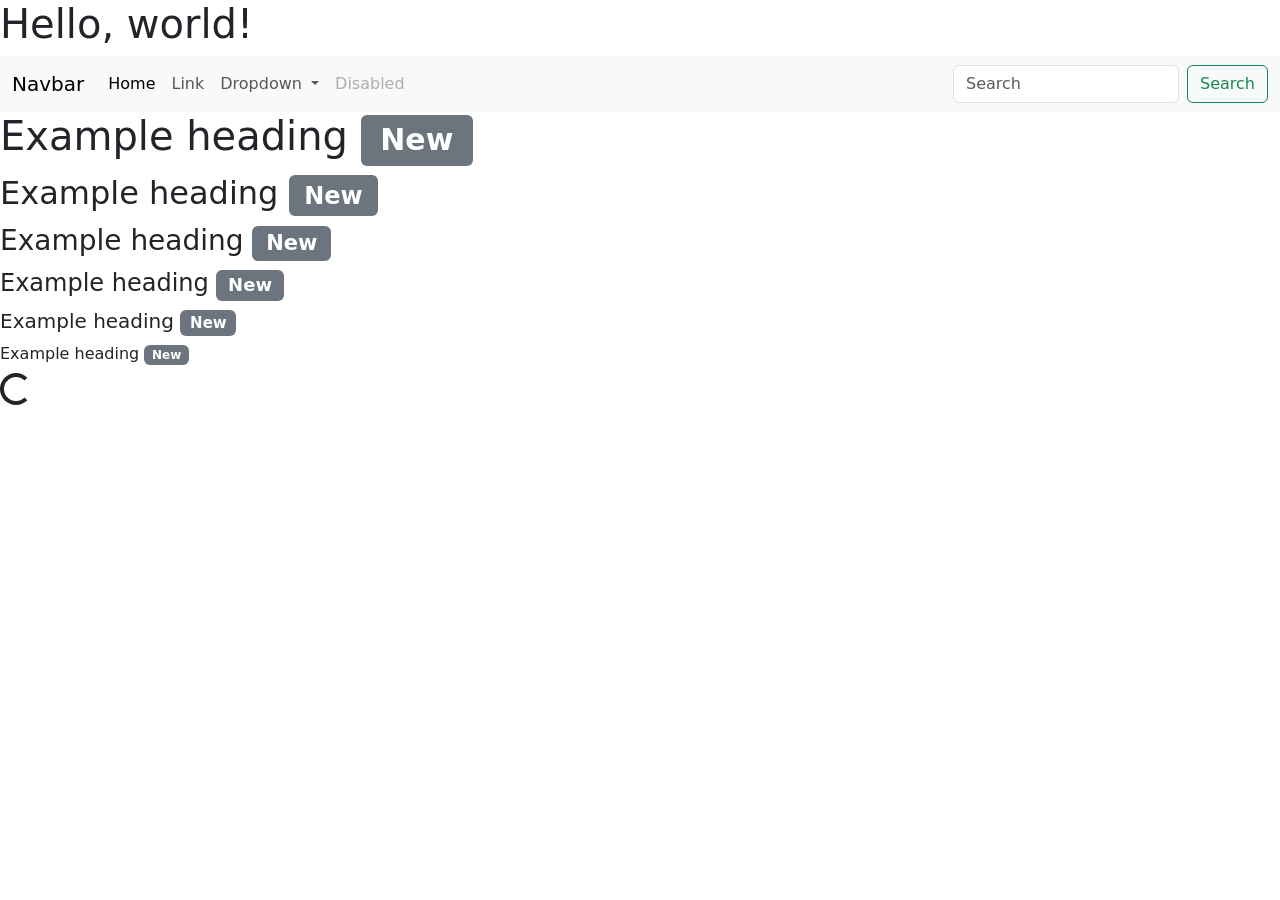
==== bootstrap/css/index.html @ 14a5fd1d "up" ====
<!doctype html>
<html lang="en">

<head>
    <meta charset="utf-8">
    <meta name="viewport" content="width=device-width, initial-scale=1">
    <title>Bootstrap demo</title>
    <link href="https://cdn.jsdelivr.net/npm/bootstrap@5.3.8/dist/css/bootstrap.min.css" rel="stylesheet"
        integrity="sha384-sRIl4kxILFvY47J16cr9ZwB07vP4J8+LH7qKQnuqkuIAvNWLzeN8tE5YBujZqJLB" crossorigin="anonymous">
</head>

<body>
    <h1>Hello, world!</h1>
    <section>
        <nav class="navbar navbar-expand-lg bg-body-tertiary">
            <div class="container-fluid">
                <a class="navbar-brand" href="#">Navbar</a>
                <button class="navbar-toggler" type="button" data-bs-toggle="collapse"
                    data-bs-target="#navbarSupportedContent" aria-controls="navbarSupportedContent"
                    aria-expanded="false" aria-label="Toggle navigation">
                    <span class="navbar-toggler-icon"></span>
                </button>
                <div class="collapse navbar-collapse" id="navbarSupportedContent">
                    <ul class="navbar-nav me-auto mb-2 mb-lg-0">
                        <li class="nav-item">
                            <a class="nav-link active" aria-current="page" href="#">Home</a>
                        </li>
                        <li class="nav-item">
                            <a class="nav-link" href="#">Link</a>
                        </li>
                        <li class="nav-item dropdown">
                            <a class="nav-link dropdown-toggle" href="#" role="button" data-bs-toggle="dropdown"
                                aria-expanded="false">
                                Dropdown
                            </a>
                            <ul class="dropdown-menu">
                                <li><a class="dropdown-item" href="#">Action</a></li>
                                <li><a class="dropdown-item" href="#">Another action</a></li>
                                <li>
                                    <hr class="dropdown-divider">
                                </li>
                                <li><a class="dropdown-item" href="#">Something else here</a></li>
                            </ul>
                        </li>
                        <li class="nav-item">
                            <a class="nav-link disabled" aria-disabled="true">Disabled</a>
                        </li>
                    </ul>
                    <form class="d-flex" role="search">
                        <input class="form-control me-2" type="search" placeholder="Search" aria-label="Search" />
                        <button class="btn btn-outline-success" type="submit">Search</button>
                    </form>
                </div>
            </div>
        </nav>
    </section>
    <section>
        <h1>Example heading <span class="badge text-bg-secondary">New</span></h1>
        <h2>Example heading <span class="badge text-bg-secondary">New</span></h2>
        <h3>Example heading <span class="badge text-bg-secondary">New</span></h3>
        <h4>Example heading <span class="badge text-bg-secondary">New</span></h4>
        <h5>Example heading <span class="badge text-bg-secondary">New</span></h5>
        <h6>Example heading <span class="badge text-bg-secondary">New</span></h6>
    </section>
    <section>
        <div class="spinner-border" role="status">
            <span class="visually-hidden">Loading...</span>
        </div>
    </section>
    
    <script src="https://cdn.jsdelivr.net/npm/bootstrap@5.3.8/dist/js/bootstrap.bundle.min.js"
        integrity="sha384-FKyoEForCGlyvwx9Hj09JcYn3nv7wiPVlz7YYwJrWVcXK/BmnVDxM+D2scQbITxI"
        crossorigin="anonymous"></script>
</body>

</html>
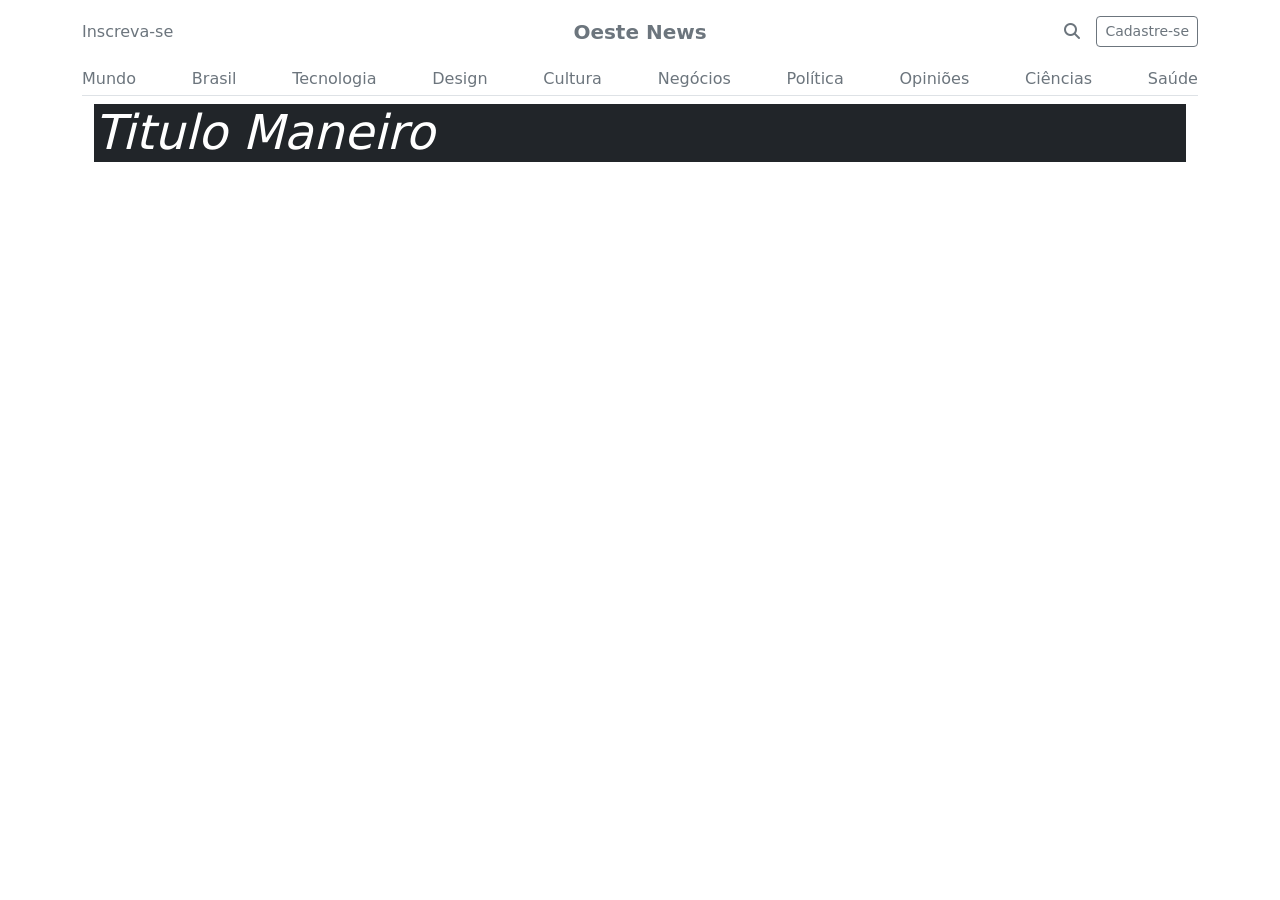
==== commit 151aa45a: "up" ====
--- a/bootstrap/css/index.html
+++ b/bootstrap/css/index.html
@@ -1,76 +1,59 @@
 <!doctype html>
-<html lang="en">
+<html lang="pt-BR">
 
 <head>
-    <meta charset="utf-8">
-    <meta name="viewport" content="width=device-width, initial-scale=1">
-    <title>Bootstrap demo</title>
-    <link href="https://cdn.jsdelivr.net/npm/bootstrap@5.3.8/dist/css/bootstrap.min.css" rel="stylesheet"
-        integrity="sha384-sRIl4kxILFvY47J16cr9ZwB07vP4J8+LH7qKQnuqkuIAvNWLzeN8tE5YBujZqJLB" crossorigin="anonymous">
+  <meta charset="utf-8">
+  <meta name="viewport" content="width=device-width, initial-scale=1">
+  <title>Oeste News</title>
+  <link href="https://cdn.jsdelivr.net/npm/bootstrap@5.3.3/dist/css/bootstrap.min.css" rel="stylesheet"
+    crossorigin="anonymous">
+  <link rel="stylesheet" href="https://cdnjs.cloudflare.com/ajax/libs/font-awesome/6.5.1/css/all.min.css"
+    crossorigin="anonymous" referrerpolicy="no-referrer" />
 </head>
 
 <body>
-    <h1>Hello, world!</h1>
-    <section>
-        <nav class="navbar navbar-expand-lg bg-body-tertiary">
-            <div class="container-fluid">
-                <a class="navbar-brand" href="#">Navbar</a>
-                <button class="navbar-toggler" type="button" data-bs-toggle="collapse"
-                    data-bs-target="#navbarSupportedContent" aria-controls="navbarSupportedContent"
-                    aria-expanded="false" aria-label="Toggle navigation">
-                    <span class="navbar-toggler-icon"></span>
-                </button>
-                <div class="collapse navbar-collapse" id="navbarSupportedContent">
-                    <ul class="navbar-nav me-auto mb-2 mb-lg-0">
-                        <li class="nav-item">
-                            <a class="nav-link active" aria-current="page" href="#">Home</a>
-                        </li>
-                        <li class="nav-item">
-                            <a class="nav-link" href="#">Link</a>
-                        </li>
-                        <li class="nav-item dropdown">
-                            <a class="nav-link dropdown-toggle" href="#" role="button" data-bs-toggle="dropdown"
-                                aria-expanded="false">
-                                Dropdown
-                            </a>
-                            <ul class="dropdown-menu">
-                                <li><a class="dropdown-item" href="#">Action</a></li>
-                                <li><a class="dropdown-item" href="#">Another action</a></li>
-                                <li>
-                                    <hr class="dropdown-divider">
-                                </li>
-                                <li><a class="dropdown-item" href="#">Something else here</a></li>
-                            </ul>
-                        </li>
-                        <li class="nav-item">
-                            <a class="nav-link disabled" aria-disabled="true">Disabled</a>
-                        </li>
-                    </ul>
-                    <form class="d-flex" role="search">
-                        <input class="form-control me-2" type="search" placeholder="Search" aria-label="Search" />
-                        <button class="btn btn-outline-success" type="submit">Search</button>
-                    </form>
-                </div>
-            </div>
-        </nav>
-    </section>
-    <section>
-        <h1>Example heading <span class="badge text-bg-secondary">New</span></h1>
-        <h2>Example heading <span class="badge text-bg-secondary">New</span></h2>
-        <h3>Example heading <span class="badge text-bg-secondary">New</span></h3>
-        <h4>Example heading <span class="badge text-bg-secondary">New</span></h4>
-        <h5>Example heading <span class="badge text-bg-secondary">New</span></h5>
-        <h6>Example heading <span class="badge text-bg-secondary">New</span></h6>
-    </section>
-    <section>
-        <div class="spinner-border" role="status">
-            <span class="visually-hidden">Loading...</span>
+  <div class="container">
+    <header class="blog-header py-3">
+      <div class="row d-flex align-items-center">
+        <div class="col-4">
+          <a href="#" class="link-secondary text-decoration-none">Inscreva-se</a>
         </div>
-    </section>
-    
-    <script src="https://cdn.jsdelivr.net/npm/bootstrap@5.3.8/dist/js/bootstrap.bundle.min.js"
-        integrity="sha384-FKyoEForCGlyvwx9Hj09JcYn3nv7wiPVlz7YYwJrWVcXK/BmnVDxM+D2scQbITxI"
-        crossorigin="anonymous"></script>
+        <div class="col-4 text-center">
+          <a href="#" class="link-secondary text-decoration-none fw-bold fs-5">Oeste News</a>
+        </div>
+        <div class="col-4 d-flex justify-content-end align-items-center gap-3">
+          <a href="#" class="link-secondary">
+            <i class="fa-solid fa-magnifying-glass"></i>
+          </a>
+          <a href="#" class="btn btn-sm btn-outline-secondary">Cadastre-se</a>
+        </div>
+      </div>
+    </header>
+    <div class="nav-scroller py-1 mb-2 border-bottom">
+      <nav class="nav d-flex justify-content-between">
+        <a class="link-secondary text-decoration-none" href="#">Mundo</a>
+        <a class="link-secondary text-decoration-none" href="#">Brasil</a>
+        <a class="link-secondary text-decoration-none" href="#">Tecnologia</a>
+        <a class="link-secondary text-decoration-none" href="#">Design</a>
+        <a class="link-secondary text-decoration-none" href="#">Cultura</a>
+        <a class="link-secondary text-decoration-none" href="#">Negócios</a>
+        <a class="link-secondary text-decoration-none" href="#">Política</a>
+        <a class="link-secondary text-decoration-none" href="#">Opiniões</a>
+        <a class="link-secondary text-decoration-none" href="#">Ciências</a>
+        <a class="link-secondary text-decoration-none" href="#">Saúde</a>
+      </nav>
+    </div>
+    <main>
+      <main class="container">
+        <div class="bg-dark text-white">
+          <h1 class="display-5 fst-italic">Titulo Maneiro</h1>
+        </div>
+      </main>
+    </main>
+    <footer></footer>
+  </div>
+  <script src="https://cdn.jsdelivr.net/npm/bootstrap@5.3.3/dist/js/bootstrap.bundle.min.js"
+    crossorigin="anonymous"></script>
 </body>
 
 </html>
